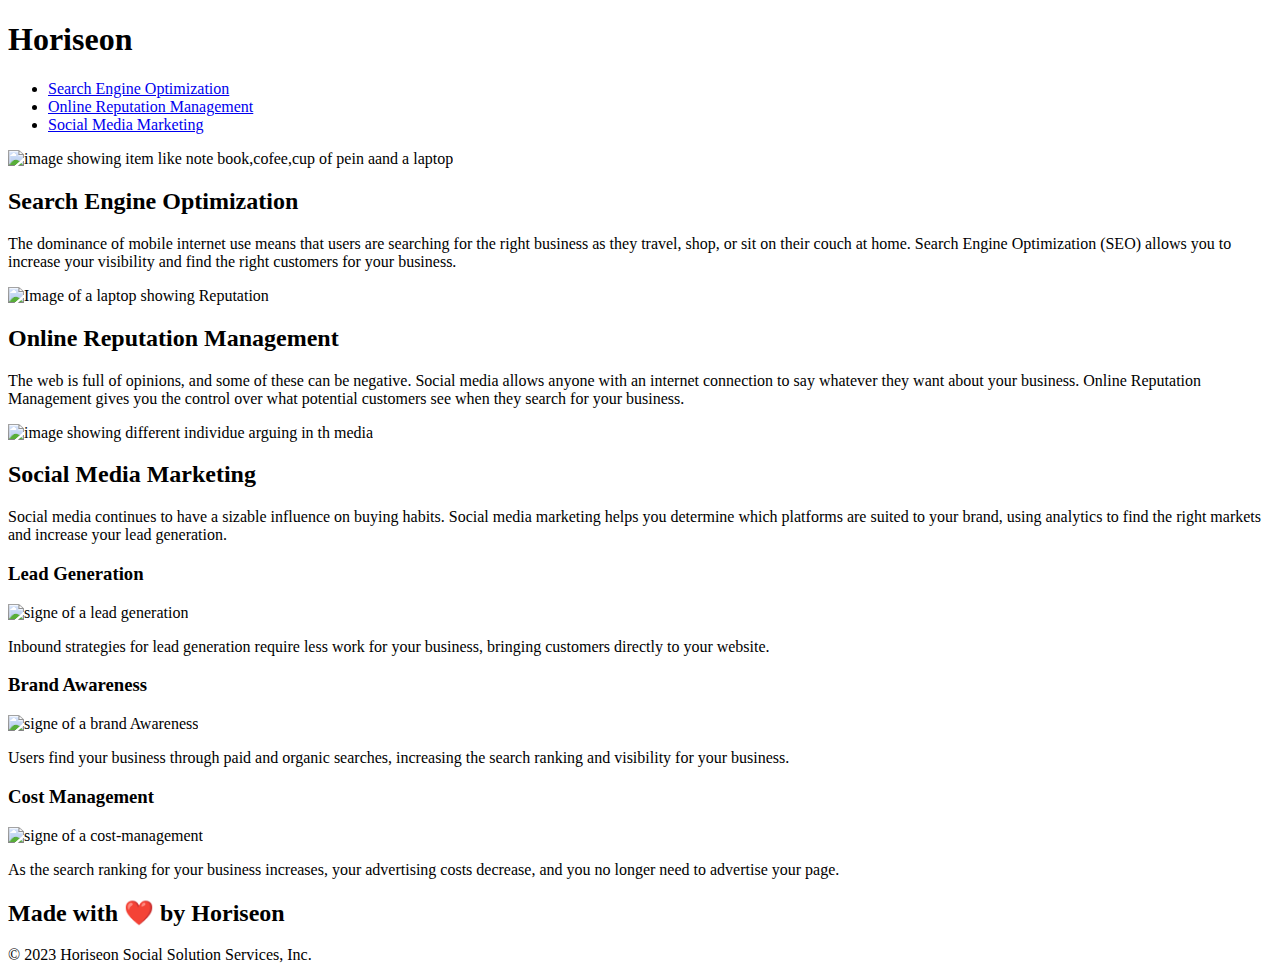
==== index.html @ c0b95152 "change in html" ====
<!DOCTYPE html>
<html lang="en-us">

<head>
    <meta charset="UTF-8" />
    <link rel="stylesheet" href="./assets/css/style.css">
    <title>Horiseon</title>
</head>

<body>
    <header class="header">
        <h1>Hori<span class="seo">seo</span>n</h1>
        <div>
            <ul>
                <li>
                    <a href="#search-engine-optimization">Search Engine Optimization</a>
                </li>
                <li>
                    <a href="#online-reputation-management">Online Reputation Management</a>
                </li>
                <li>
                    <a href="#social-media-marketing">Social Media Marketing</a>
                </li>
            </ul>
        </div>
    </header>
    <div class="hero"></div>
    <section class="content">
        <div id="search-engine-optimization" class="search-engine-optimization">
            <img src="./assets/images/search-engine-optimization.jpg" class="float-left" alt="image showing item like note book,cofee,cup of pein aand a laptop"/>
            <h2>Search Engine Optimization</h2>
            <p>
                The dominance of mobile internet use means that users are searching for the right business as they travel, shop, or sit on their couch at home. Search Engine Optimization (SEO) allows you to increase your visibility and find the right customers for your business.
            </p>
        </div>
        <div id="online-reputation-management" class="online-reputation-management">
            <img src="./assets/images/online-reputation-management.jpg" class="float-right" alt="Image of a laptop showing Reputation"/>
            <h2>Online Reputation Management</h2>
            <p>
                The web is full of opinions, and some of these can be negative. Social media allows anyone with an internet connection to say whatever they want about your business. Online Reputation Management gives you the control over what potential customers see when they search for your business.
            </p>
        </div>
        <div id="social-media-marketing" class="social-media-marketing">
            <img src="./assets/images/social-media-marketing.jpg" class="float-left" alt="image showing different individue arguing in th media"/>
            <h2>Social Media Marketing</h2>
            <p>
                Social media continues to have a sizable influence on buying habits. Social media marketing helps you determine which platforms are suited to your brand, using analytics to find the right markets and increase your lead generation.
            </p>
        </div>
    </section>
    <section class="benefits">
        <div class="benefit-lead">
            <h3>Lead Generation</h3>
            <img src="./assets/images/lead-generation.png" alt="signe of a lead generation"/>
            <p>
                Inbound strategies for lead generation require less work for your business, bringing customers directly to your website.
            </p>
        </div>
        <div class="benefit-brand">
            <h3>Brand Awareness</h3>
            <img src="./assets/images/brand-awareness.png" alt="signe of a brand Awareness"/>
            <p>
                Users find your business through paid and organic searches, increasing the search ranking and visibility for your business.
            </p>
        </div>
        <div class="benefit-cost">
            <h3>Cost Management</h3>
            <img src="./assets/images/cost-management.png" alt="signe of a cost-management"></img>
            <p>
                As the search ranking for your business increases, your advertising costs decrease, and you no longer need to advertise your page.
            </p>
        </div>
    </section>
    <footer class="footer">
        <h2>Made with ❤️️ by Horiseon</h2>
        <p>
            &copy; 2023 Horiseon Social Solution Services, Inc.
        </p>
    </footer>
</body>

</html>
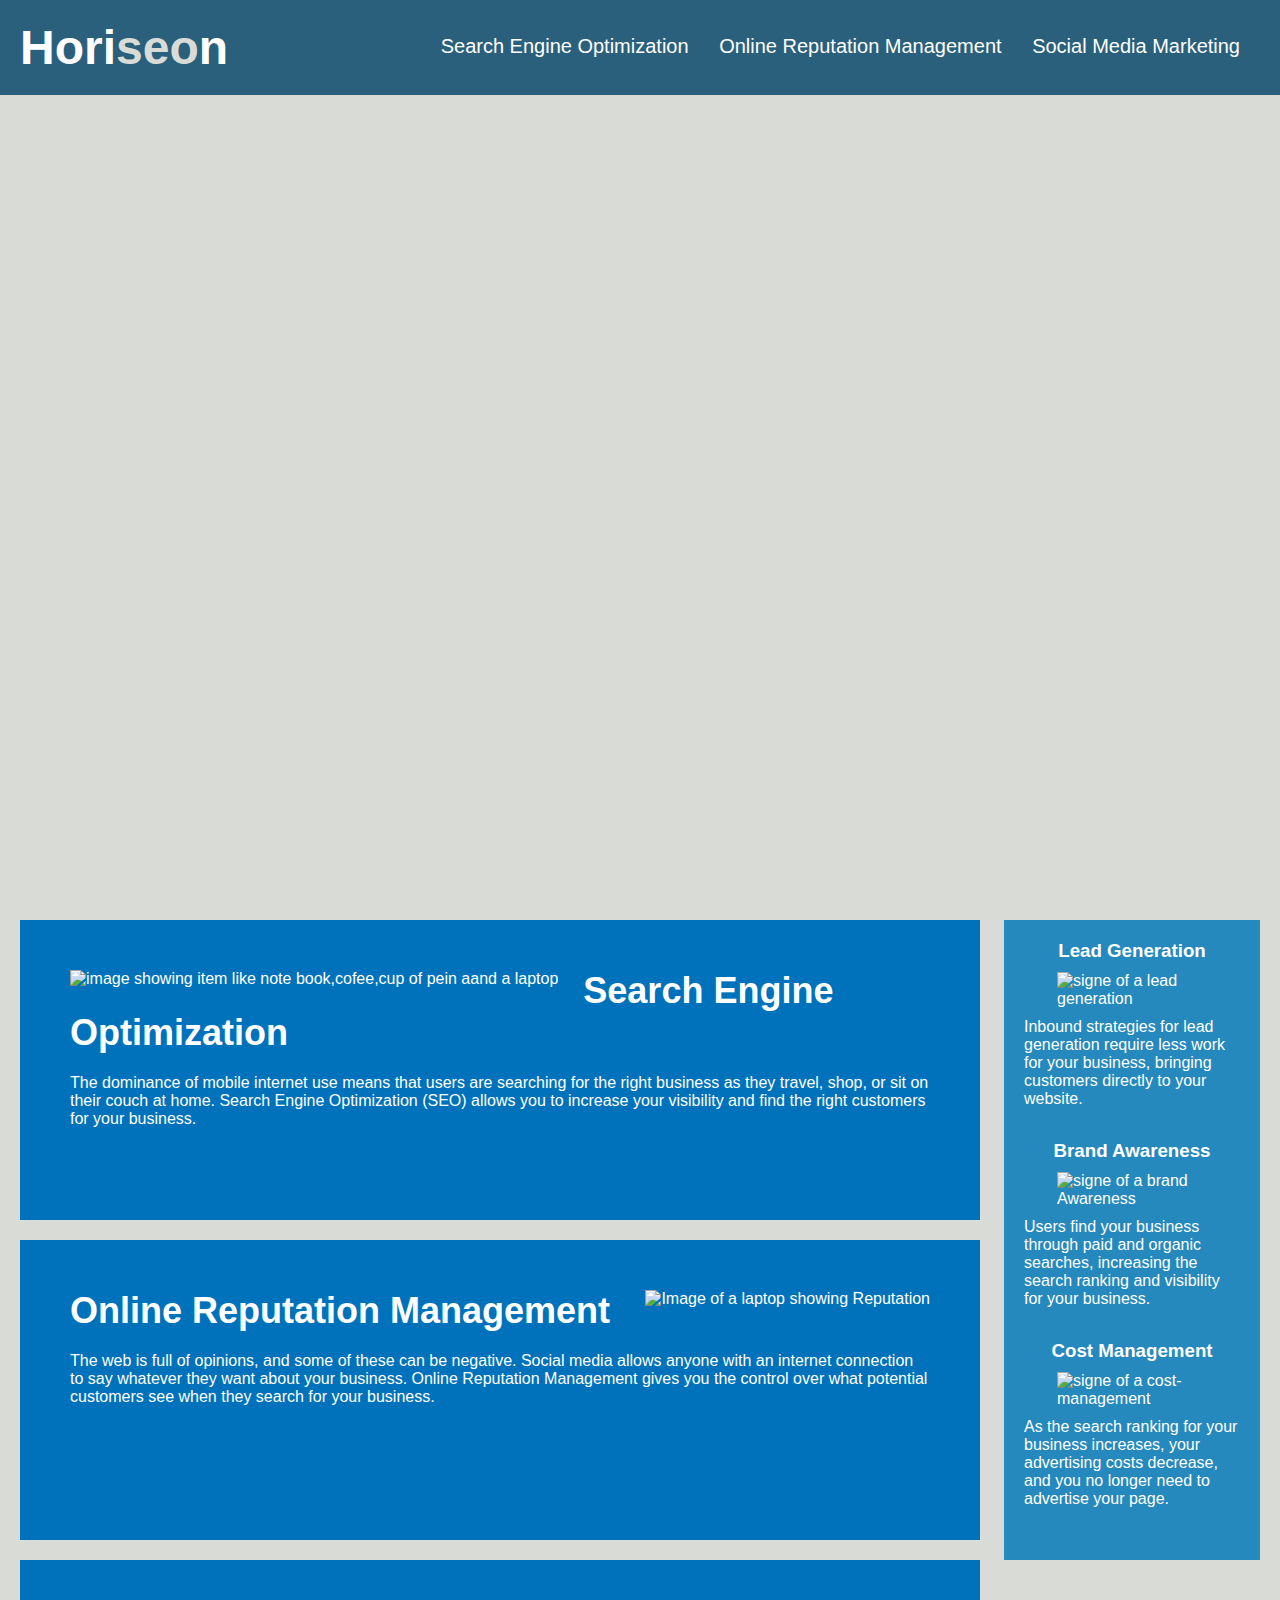
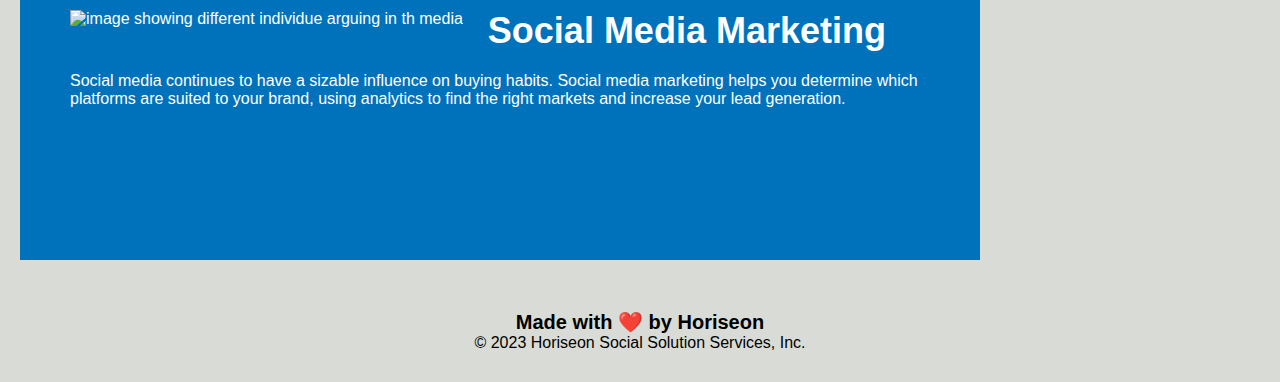
==== commit c3d38c5c: "change in html" ====
--- a/index.html
+++ b/index.html
@@ -10,7 +10,7 @@
 <body>
     <header class="header">
         <h1>Hori<span class="seo">seo</span>n</h1>
-        <div>
+        <nav>
             <ul>
                 <li>
                     <a href="#search-engine-optimization">Search Engine Optimization</a>
@@ -22,10 +22,10 @@
                     <a href="#social-media-marketing">Social Media Marketing</a>
                 </li>
             </ul>
-        </div>
+        </nav>
     </header>
     <div class="hero"></div>
-    <section class="content">
+    <main>
         <div id="search-engine-optimization" class="search-engine-optimization">
             <img src="./assets/images/search-engine-optimization.jpg" class="float-left" alt="image showing item like note book,cofee,cup of pein aand a laptop"/>
             <h2>Search Engine Optimization</h2>
@@ -47,8 +47,8 @@
                 Social media continues to have a sizable influence on buying habits. Social media marketing helps you determine which platforms are suited to your brand, using analytics to find the right markets and increase your lead generation.
             </p>
         </div>
-    </section>
-    <section class="benefits">
+    </main>
+    <aside>
         <div class="benefit-lead">
             <h3>Lead Generation</h3>
             <img src="./assets/images/lead-generation.png" alt="signe of a lead generation"/>
@@ -70,7 +70,7 @@
                 As the search ranking for your business increases, your advertising costs decrease, and you no longer need to advertise your page.
             </p>
         </div>
-    </section>
+    </aside>
     <footer class="footer">
         <h2>Made with ❤️️ by Horiseon</h2>
         <p>
--- a/assets/css/style.css
+++ b/assets/css/style.css
@@ -0,0 +1,206 @@
+/* universal selector*/
+* {
+  box-sizing: border-box;
+  padding: 0;
+  margin: 0;
+}
+
+/* element selector its select all the element */
+body {
+  background-color: #d9dcd6;
+}
+header {
+  padding: 20px;
+  /* universal selector */
+  font-family: "Trebuchet MS", "Lucida Sans Unicode", "Lucida Grande",
+    "Lucida Sans", Arial, sans-serif;
+  background-color: #2a607c;
+  color: #ffffff;
+}
+
+/* element selector */
+header h1 {
+  display: inline-block;
+  font-size: 48px;
+}
+
+header h1 .seo {
+  color: #d9dcd6;
+}
+
+header nav {
+  padding-top: 15px;
+  margin-right: 20px;
+  float: right;
+  /* universal selector */
+  font-family: "Gill Sans", "Gill Sans MT", Calibri, "Trebuchet MS", sans-serif;
+  font-size: 20px;
+}
+
+header nav ul {
+  list-style-type: none;
+}
+
+header nav ul li {
+  display: inline-block;
+  margin-left: 25px;
+}
+
+a {
+  color: #ffffff;
+  text-decoration: none;
+}
+
+p {
+  font-size: 16px;
+}
+
+/* class selector */
+.hero {
+  height: 800px;
+  width: 100%;
+  margin-bottom: 25px;
+  /* image of stuff figurimg out a best market place */
+  background-image: url("../images/digital-marketing-meeting.jpg"); 
+  background-size: cover;
+  background-position: center;
+}
+
+.float-left {
+  float: left;
+  margin-right: 25px;
+}
+
+.float-right {
+  float: right;
+  margin-left: 25px;
+}
+
+main {
+  width: 75%;
+  display: inline-block;
+  margin-left: 20px;
+}
+
+aside {
+  margin-right: 20px;
+  padding: 20px;
+  clear: both;
+  float: right;
+  width: 20%;
+  height: 100%;
+  font-family: "Gill Sans", "Gill Sans MT", Calibri, "Trebuchet MS", sans-serif;
+  background-color: #2589bd;
+}
+
+.benefit-lead {
+  margin-bottom: 32px;
+  color: #ffffff;
+}
+
+.benefit-brand {
+  margin-bottom: 32px;
+  color: #ffffff;
+}
+
+.benefit-cost {
+  margin-bottom: 32px;
+  color: #ffffff;
+}
+
+.benefit-lead h3 {
+  margin-bottom: 10px;
+  text-align: center;
+}
+
+.benefit-brand h3 {
+  margin-bottom: 10px;
+  text-align: center;
+}
+
+.benefit-cost h3 {
+  margin-bottom: 10px;
+  text-align: center;
+}
+
+.benefit-lead img {
+  display: block;
+  margin: 10px auto;
+  max-width: 150px;
+}
+
+.benefit-brand img {
+  display: block;
+  margin: 10px auto;
+  max-width: 150px;
+}
+
+.benefit-cost img {
+  display: block;
+  margin: 10px auto;
+  max-width: 150px;
+}
+
+/* id selector */
+.search-engine-optimization {
+  margin-bottom: 20px;
+  padding: 50px;
+  height: 300px;
+  font-family: "Gill Sans", "Gill Sans MT", Calibri, "Trebuchet MS", sans-serif;
+  background-color: #0072bb;
+  color: #ffffff;
+}
+.online-reputation-management {
+  margin-bottom: 20px;
+  padding: 50px;
+  height: 300px;
+  font-family: "Gill Sans", "Gill Sans MT", Calibri, "Trebuchet MS", sans-serif;
+  background-color: #0072bb;
+  color: #ffffff;
+}
+.social-media-marketing {
+  margin-bottom: 20px;
+  padding: 50px;
+  height: 300px;
+  font-family: "Gill Sans", "Gill Sans MT", Calibri, "Trebuchet MS", sans-serif;
+  background-color: #0072bb;
+  color: #ffffff;
+}
+/* class selector */
+.search-engine-optimization img {
+  max-height: 200px;
+}
+.online-reputation-management img {
+  max-height: 200px;
+}
+
+.social-media-marketing img {
+  max-height: 200px;
+}
+
+.search-engine-optimization h2 {
+  margin-bottom: 20px;
+  font-size: 36px;
+}
+.online-reputation-management h2 {
+  margin-bottom: 20px;
+  font-size: 36px;
+}
+
+.social-media-marketing h2 {
+  margin-bottom: 20px;
+  font-size: 36px;
+}
+
+/* class selector */
+footer {
+  padding: 30px;
+  clear: both;
+  font-family: "Trebuchet MS", "Lucida Sans Unicode", "Lucida Grande",
+    "Lucida Sans", Arial, sans-serif;
+  text-align: center;
+}
+
+footer h2 {
+  font-size: 20px;
+}
